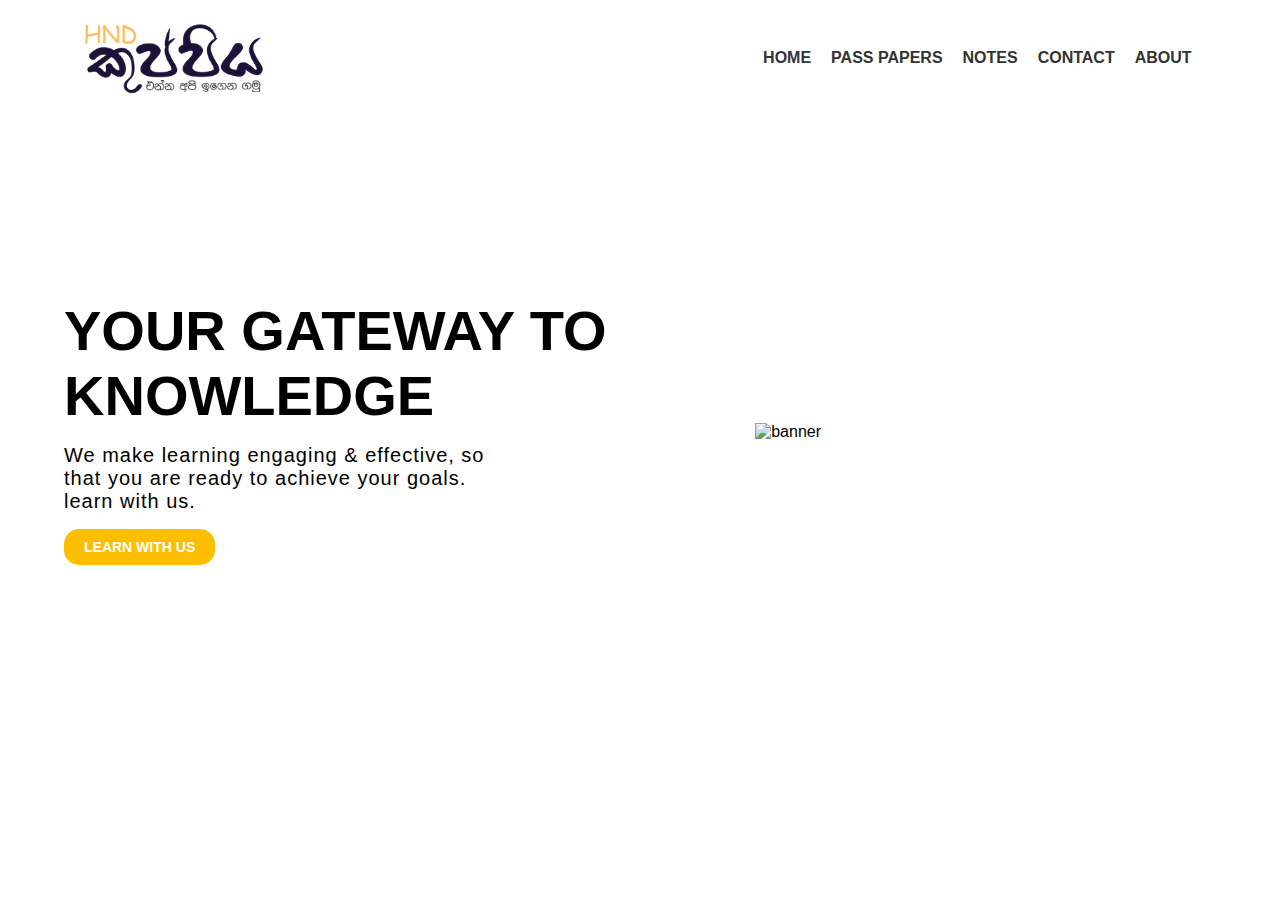
==== index.html @ 19e4b304 "Initial commit" ====
<!doctype html>
<html lang="en">
<head>
    <meta charset="UTF-8">
    <meta name="viewport"
          content="width=device-width, user-scalable=no, initial-scale=1.0, maximum-scale=1.0, minimum-scale=1.0">
    <meta http-equiv="X-UA-Compatible" content="ie=edge">
    <title>Kuppiya</title>

    <!-- font -->
    <link rel="preconnect" href="https://fonts.googleapis.com">
    <link rel="preconnect" href="https://fonts.gstatic.com" crossorigin>
    <link href="https://fonts.googleapis.com/css2?family=Roboto:wght@100;300;400;500;700;900&display=swap" rel="stylesheet">

    <!-- stylesheet -->
    <link rel="stylesheet" href="css/global.css">
    <link rel="stylesheet" href="css/style.css">

    <!-- javascript -->
    <script defer src="js/script.js"></script>
</head>
<body>

<!-- header -->
<header>
    <div class="container">
        <div class="logo">
            <a href="index.html"><img src="assets/logo.png" alt="logo" class="site-logo"></a>
        </div>
        <div class="menu">
            <ul>
                <li><a href="index.html">Home</a></li>
                <li><a href="pastpappers.html">Pass papers</a></li>
                <li>notes</li>
                <li><a href="contact.html">Contact</a></li>
                <li><a href="contact.html">About</a></li>
            </ul>
        </div>
    </div>
</header>

<!-- banner -->
<section class="banner">
        <div class="container row banner-content">
            <div class="col-6">
                <h1 class="title text-uppercase mb-1">your gateway to knowledge</h1>

                <p class="mb-1">
                    We make learning engaging & effective, so <br> that you are ready to achieve your goals. <br> learn
                    with us.
                </p>

                <button class="bg-primary text-xs">
                    learn with us
                </button>
            </div>

            <div class="col-4">
                <div class="banner-image">
                    <img src="assets/banner.gif" alt="banner">
                </div>
            </div>
        </div>
</section>


</body>
</html>
---- css/global.css ----
/* global class*/
* {
    box-sizing: border-box;
    margin: 0;
    padding: 0;
    font-family: 'Poppins', sans-serif;
}

.container-fluid {
    width: 100%;
    margin: 0 auto;
}

.container {
    width: 90%;
    margin: 0 auto;
}

.row {
    display: flex;
    justify-content: center;
    align-items: center;
}

a {
    text-decoration: none;
}

.col-2 {
    width: 50%;
}

.col-3 {
    width: 30%;
}

.col-4 {
    width: 40%;
}

.col-6 {
    width: 60%;
}

.col-8 {
    width: 80%;
}

.col-9 {
    width: 90%;
}

.text-center {
    text-align: center;
}

.text-right {
    text-align: right;
}

.text-left {
    text-align: left;
}

.text-uppercase {
    text-transform: uppercase;
}

.text-lowercase {
    text-transform: lowercase;
}

.text-capitalize {
    text-transform: capitalize;
}

.text-xs {
    font-size: 14px;
}

.text-sm {
    font-size: 16px;
}

.text-md {
    font-size: 18px;
}

.text-lg {
    font-size: 20px;
}

.text-xl {
    font-size: 24px;
}

.text-2xl {
    font-size: 28px;
}

.text-3xl {
    font-size: 32px;
}

.text-4xl {
    font-size: 36px;
}

.text-5xl {
    font-size: 40px;
}

.title {
    font-size: 3.5rem;
    font-weight: bold;
    margin-bottom: 1rem;
}

/* margin */
.mt-1 {
    margin-top: 1rem;
}

.mt-2 {
    margin-top: 2rem;
}

.mt-3 {
    margin-top: 3rem;
}

.mt-4 {
    margin-top: 4rem;
}

.mt-5 {
    margin-top: 5rem;
}

.mt-6 {
    margin-top: 6rem;
}

.mt-7 {
    margin-top: 7rem;
}

.mt-8 {
    margin-top: 8rem;
}

.mt-9 {
    margin-top: 9rem;
}

.mt-10 {
    margin-top: 10rem;
}

.mr-1 {
    margin-right: 1rem;
}

.mr-2 {
    margin-right: 2rem;
}

.mr-3 {
    margin-right: 3rem;
}

.mr-4 {
    margin-right: 4rem;
}

.mr-5 {
    margin-right: 5rem;
}

.mr-6 {
    margin-right: 6rem;
}

.mr-7 {
    margin-right: 7rem;
}

.mr-8 {
    margin-right: 8rem;
}

.mr-9 {
    margin-right: 9rem;
}

.mr-10 {
    margin-right: 10rem;
}

.mb-1 {
    margin-bottom: 1rem;
}

.mb-2 {
    margin-bottom: 2rem;
}

.mb-3 {
    margin-bottom: 3rem;
}

.mb-4 {
    margin-bottom: 4rem;
}

.mb-5 {
    margin-bottom: 5rem;
}

.mb-6 {
    margin-bottom: 6rem;
}

.mb-7 {
    margin-bottom: 7rem;
}

.mb-8 {
    margin-bottom: 8rem;
}

.mb-9 {
    margin-bottom: 9rem;
}

.mb-10 {
    margin-bottom: 10rem;
}

.ml-1 {
    margin-left: 1rem;
}

.ml-2 {
    margin-left: 2rem;
}

.ml-3 {
    margin-left: 3rem;
}

.ml-4 {
    margin-left: 4rem;
}

.ml-5 {
    margin-left: 5rem;
}

.ml-6 {
    margin-left: 6rem;
}

.ml-7 {
    margin-left: 7rem;
}

.ml-8 {
    margin-left: 8rem;
}

.ml-9 {
    margin-left: 9rem;
}

.ml-10 {
    margin-left: 10rem;
}

/* padding */
.pt-1 {
    padding-top: 1rem;
}

.pt-2 {
    padding-top: 2rem;
}

.pt-3 {
    padding-top: 3rem;
}

.pt-4 {
    padding-top: 4rem;
}

.pt-5 {
    padding-top: 5rem;
}

.pt-6 {
    padding-top: 6rem;
}

.pt-7 {
    padding-top: 7rem;
}

.pt-8 {
    padding-top: 8rem;
}

.pt-9 {
    padding-top: 9rem;
}

.pt-10 {
    padding-top: 10rem;
}

.pr-1 {
    padding-right: 1rem;
}

.pr-2 {
    padding-right: 2rem;
}

.pr-3 {
    padding-right: 3rem;
}

.pr-4 {
    padding-right: 4rem;
}

.pr-5 {
    padding-right: 5rem;
}

.pr-6 {
    padding-right: 6rem;
}

.pr-7 {
    padding-right: 7rem;
}

.pr-8 {
    padding-right: 8rem;
}

.pr-9 {
    padding-right: 9rem;
}

.pr-10 {
    padding-right: 10rem;
}

.pb-1 {
    padding-bottom: 1rem;
}

.pb-2 {
    padding-bottom: 2rem;
}

.pb-3 {
    padding-bottom: 3rem;
}

.pb-4 {
    padding-bottom: 4rem;
}

.pb-5 {
    padding-bottom: 5rem;
}

.pb-6 {
    padding-bottom: 6rem;
}

.pb-7 {
    padding-bottom: 7rem;
}

.pb-8 {
    padding-bottom: 8rem;
}

.pb-9 {
    padding-bottom: 9rem;
}

.pb-10 {
    padding-bottom: 10rem;
}

.pl-1 {
    padding-left: 1rem;
}

.pl-2 {
    padding-left: 2rem;
}

.pl-3 {
    padding-left: 3rem;
}

.pl-4 {
    padding-left: 4rem;
}

.pl-5 {
    padding-left: 5rem;
}

.pl-6 {
    padding-left: 6rem;
}

.pl-7 {
    padding-left: 7rem;
}

.pl-8 {
    padding-left: 8rem;
}

.pl-9 {
    padding-left: 9rem;
}

.pl-10 {
    padding-left: 10rem;
}

/* background */

.bg-primary {
    background-color: #febe00;
}

.bg-light {
    background-color: #f2f2f2;
}

.bg-dark {
    background-color: #333333;
}
---- css/style.css ----
/* header */
header {
    background-color: #fff;
    color: #fff;
    padding: 1rem;
}

header .container {
    display: flex;
    justify-content: space-between;
    align-items: center;
}

header .container .site-logo {
    width: 200px;
}

header .container .menu ul {
    list-style: none;
    display: inline-flex;
    justify-content: space-between;
    align-items: center;
}

header .container .menu ul li {
    margin: 0 10px;
    text-transform: uppercase;
    color: #333333;
    font-weight: bold;
}

header .container .menu ul li a {
    color: #333333;
    font-weight: bold;
}

/* Banner */
.banner-content {
    height: 70vh;
}

.banner-content p {
    font-size: 1.25rem;
    margin-bottom: 1rem;
    letter-spacing: 1px;
}

.banner-content button {
    color: #fff;
    padding: 10px 20px;
    border: none;
    border-radius: 15px;
    font-weight: bold;
    text-transform: uppercase;
    cursor: pointer;
}

.banner-content .banner-image {
    width: 100%;
    height: 100%;
    overflow: hidden;
}

.banner-image img {
    width: 100%;
}

/* papers */
.tabs-controls {
    display: flex;
    justify-content: center;
    align-items: center;
    margin-bottom: 2rem;
    gap: 1rem;
}

.tabs-controls button {
    border: none;
    padding: 10px 15px;
    border-radius: 15px;
    color: #f2f2f2;
    font-weight: bold;
    text-transform: uppercase;
    cursor: pointer;
}

.tabs-controls button.active {
    background-color: #333333;
}

.hidden {
    display: none;
}
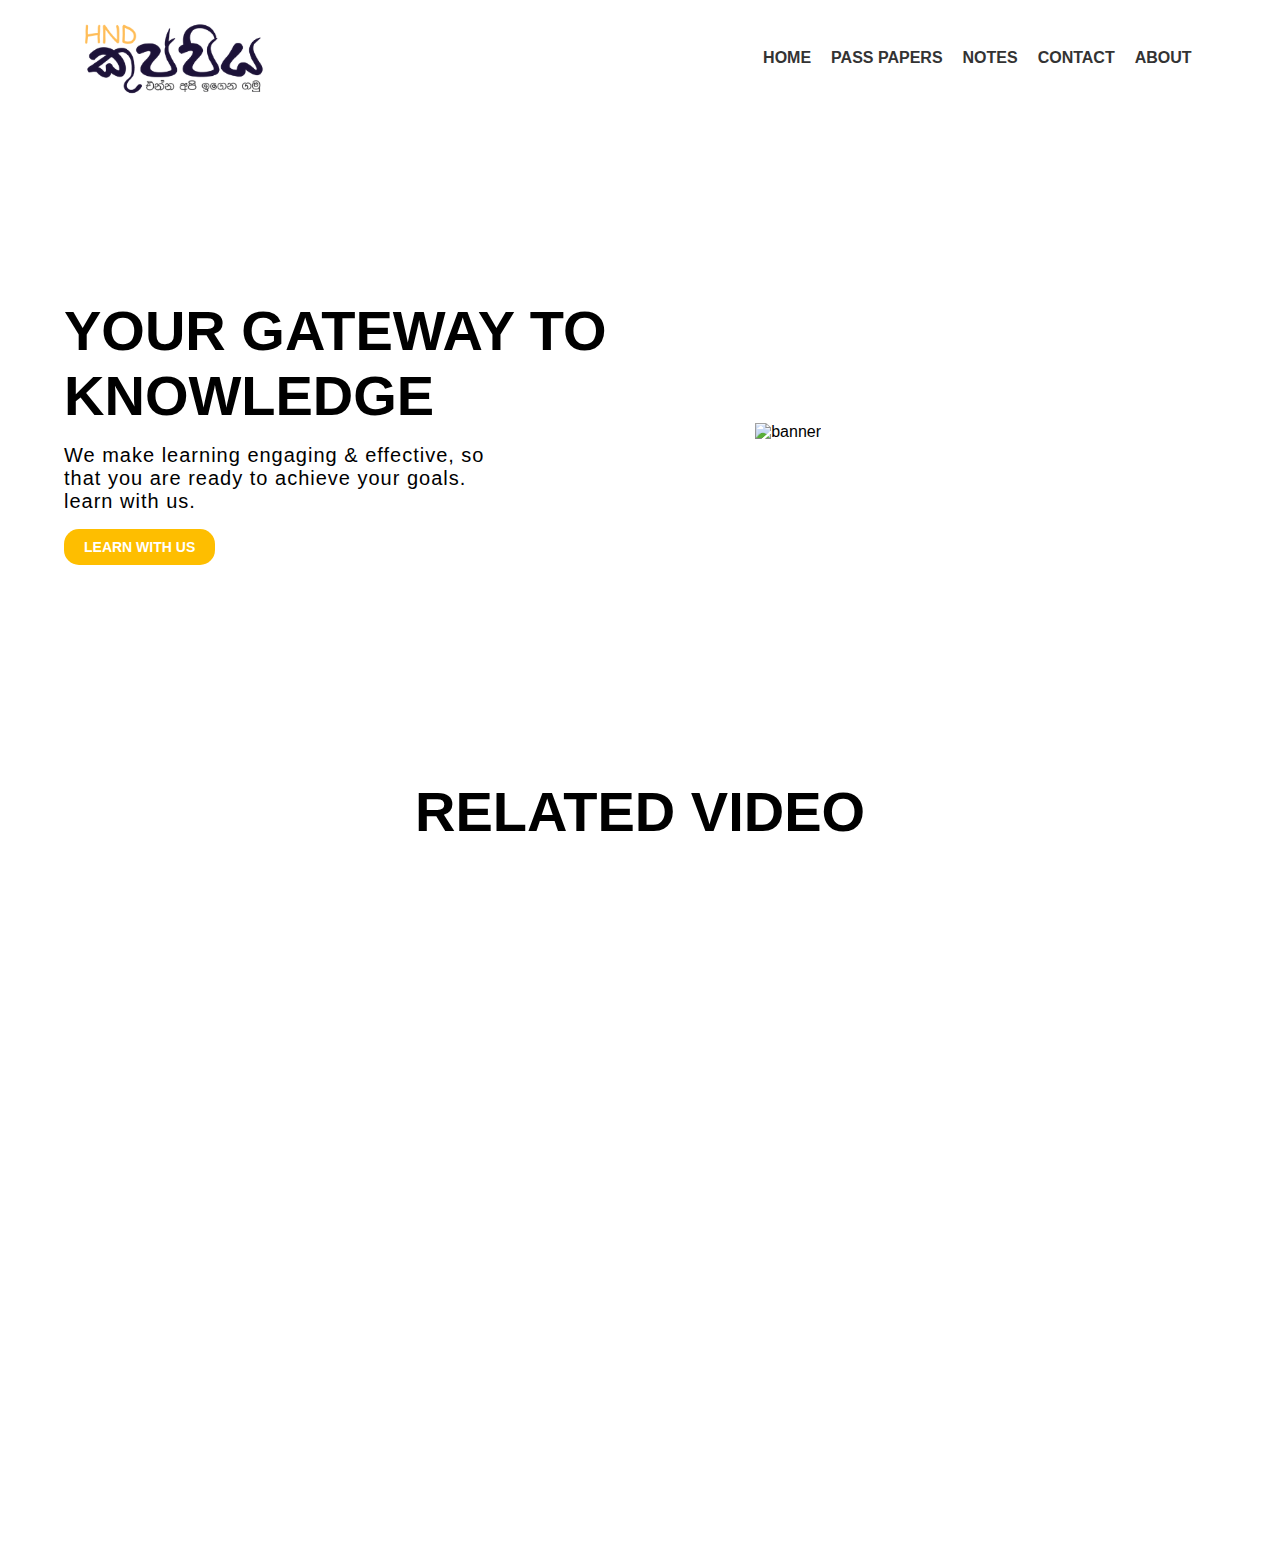
==== commit 00e125b0: "implement related video section" ====
--- a/index.html
+++ b/index.html
@@ -31,16 +31,16 @@
             <ul>
                 <li><a href="index.html">Home</a></li>
                 <li><a href="pastpappers.html">Pass papers</a></li>
-                <li>notes</li>
+                <li><a href="notes.html">Notes</a></li>
                 <li><a href="contact.html">Contact</a></li>
-                <li><a href="contact.html">About</a></li>
+                <li><a href="about.html">About</a></li>
             </ul>
         </div>
     </div>
 </header>
 
 <!-- banner -->
-<section class="banner">
+<section class="banner mb-1">
         <div class="container row banner-content">
             <div class="col-6">
                 <h1 class="title text-uppercase mb-1">your gateway to knowledge</h1>
@@ -63,6 +63,21 @@
         </div>
 </section>
 
+<section id="related-video">
+    <div class="container mt-2 mb-2">
+        <h1 class="title text-center text-uppercase mb-2">related video</h1>
+
+        <div class="flex">
+            <iframe width="560" height="315" src="https://www.youtube.com/embed/O1QP7OkV5JY" title="Sinhala Cover Songs - Anju Hearth" frameborder="0" allow="accelerometer; autoplay; clipboard-write; encrypted-media; gyroscope; picture-in-picture; web-share" allowfullscreen></iframe>
+
+            <iframe width="560" height="315" src="https://www.youtube.com/embed/O1QP7OkV5JY" title="Sinhala Cover Songs - Anju Hearth" frameborder="0" allow="accelerometer; autoplay; clipboard-write; encrypted-media; gyroscope; picture-in-picture; web-share" allowfullscreen></iframe>
+
+            <iframe width="560" height="315" src="https://www.youtube.com/embed/O1QP7OkV5JY" title="Sinhala Cover Songs - Anju Hearth" frameborder="0" allow="accelerometer; autoplay; clipboard-write; encrypted-media; gyroscope; picture-in-picture; web-share" allowfullscreen></iframe>
+
+            <iframe width="560" height="315" src="https://www.youtube.com/embed/O1QP7OkV5JY" title="Sinhala Cover Songs - Anju Hearth" frameborder="0" allow="accelerometer; autoplay; clipboard-write; encrypted-media; gyroscope; picture-in-picture; web-share" allowfullscreen></iframe>
+        </div>
+    </div>
+</section>
 
 </body>
 </html>--- a/css/global.css
+++ b/css/global.css
@@ -451,4 +451,12 @@
 
 .bg-dark {
     background-color: #333333;
+}
+
+.flex {
+    display: flex;
+    flex-wrap: wrap;
+    align-items: center;
+    gap: 1rem;
+    justify-content: center;
 }--- a/css/style.css
+++ b/css/style.css
@@ -88,6 +88,98 @@
     background-color: #333333;
 }
 
+.paper-list {
+    margin-left: 30px;
+}
+
+.paper-list li {
+    margin-bottom: 8px;
+    color: darkblue;
+    cursor: pointer;
+}
+
 .hidden {
     display: none;
 }
+
+/* modal */
+.modal {
+    position: fixed;
+    top: 0;
+    left: 0;
+    width: 100%;
+    height: 100vh;
+    gap: 1rem;
+    background-color: rgba(0, 0, 0, 0.5);
+    display: none;
+    justify-content: center;
+    align-items: center;
+}
+
+.modal .modal-content {
+    width: 90%;
+    height: 90%;
+    background-color: #fff;
+    padding: 1rem;
+    border-radius: 15px;
+    display: flex;
+    justify-content: center;
+    align-items: center;
+    flex-direction: column;
+}
+
+.modal .modal-content .modal-header {
+    width: 100%;
+    display: flex;
+    justify-content: space-between;
+    align-items: start;
+}
+
+.modal .modal-content .modal-header h2 {
+    font-size: 1.5rem;
+    font-weight: bold;
+}
+
+.modal .modal-content .modal-header button {
+    border: none;
+    border-radius: 50%;
+    cursor: pointer;
+}
+
+.modal .modal-content .modal-header button img {
+    width: 30px;
+    height: 30px;
+    background: #333333;
+    padding: 5px;
+    border-radius: 50%;
+    color: #f2f2f2;
+}
+
+.modal .modal-content .modal-body {
+    width: 100%;
+    height: 100%;
+    display: flex;
+    justify-content: center;
+    align-items: center;
+}
+
+.modal .modal-content .modal-body .doc-preview {
+    width: 100%;
+    height: 100%;
+}
+
+.modal .modal-content .modal-body embed {
+    width: 100%;
+    height: 100%;
+    background-color: transparent;
+}
+
+.modal.active {
+    display: flex;
+}
+
+.modal .modal-content .modal-body img {
+    width: 100%;
+    height: 100%;
+    object-fit: cover;
+}